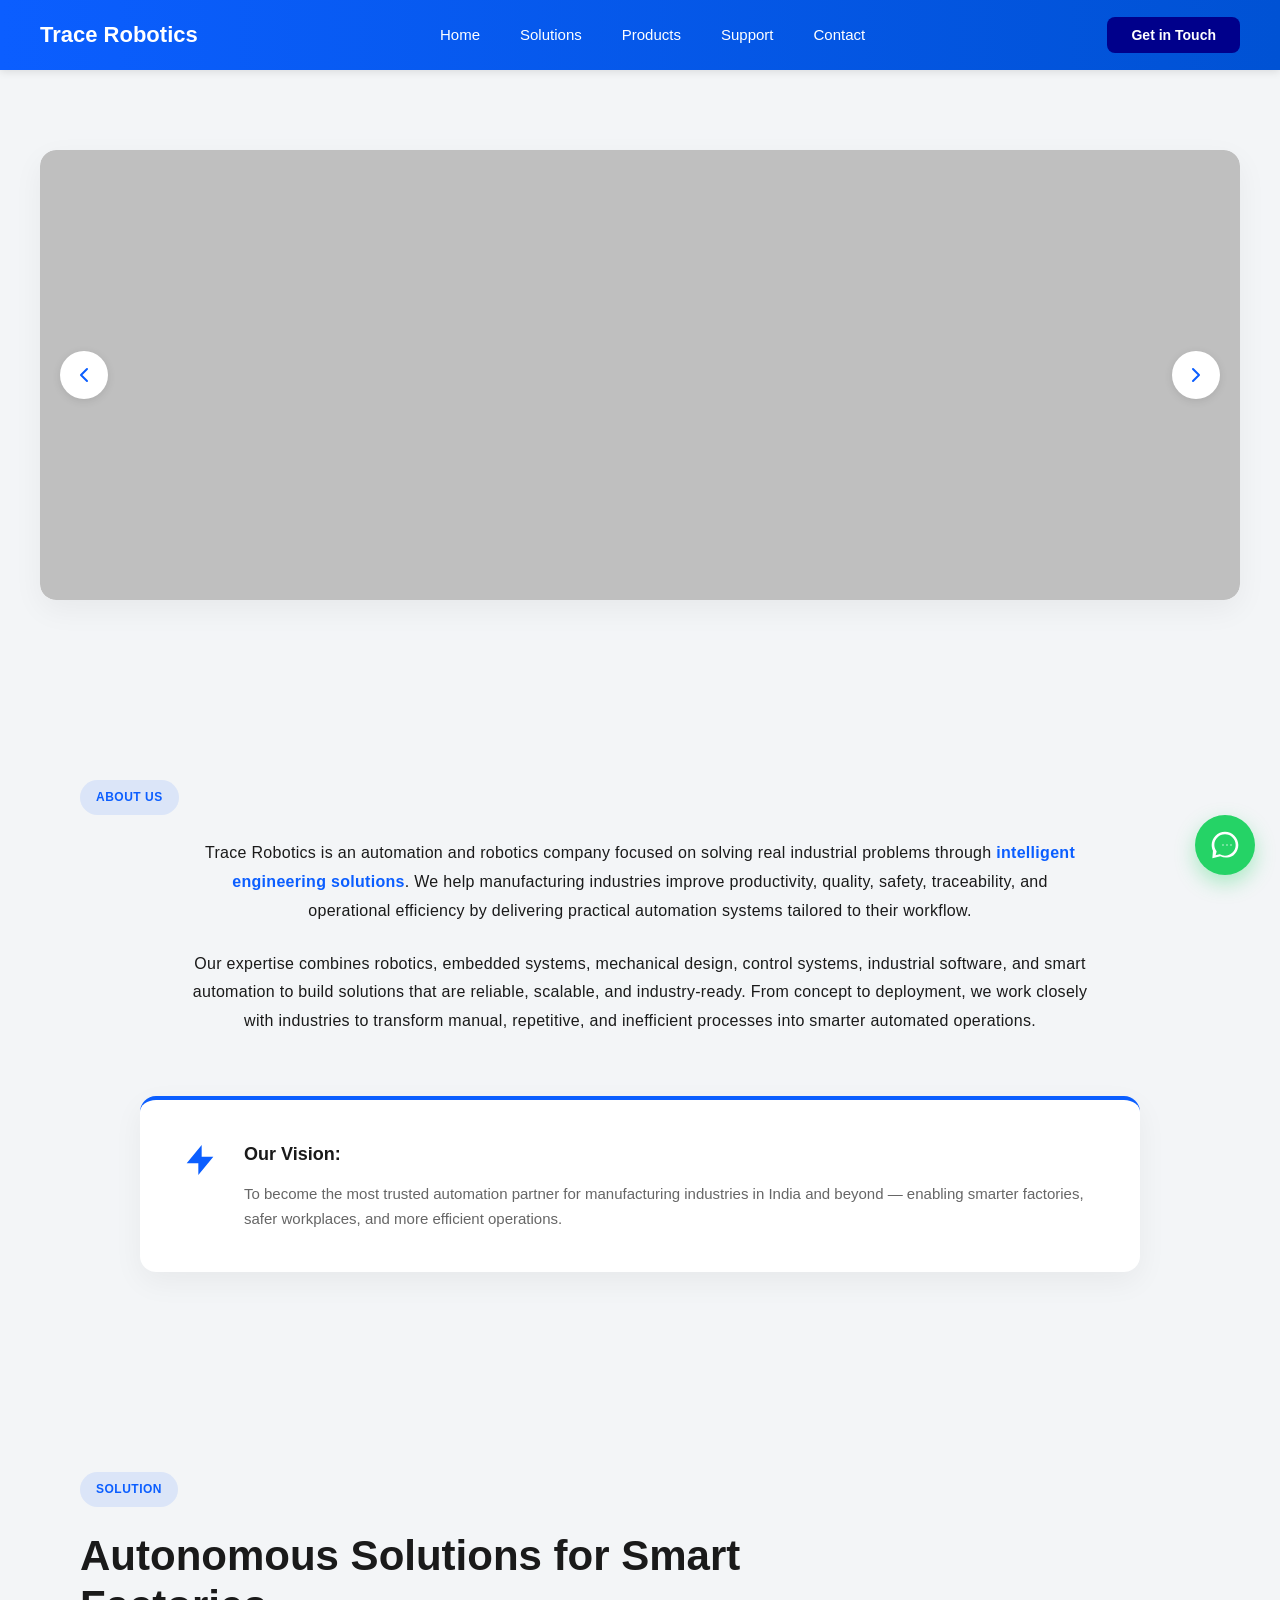
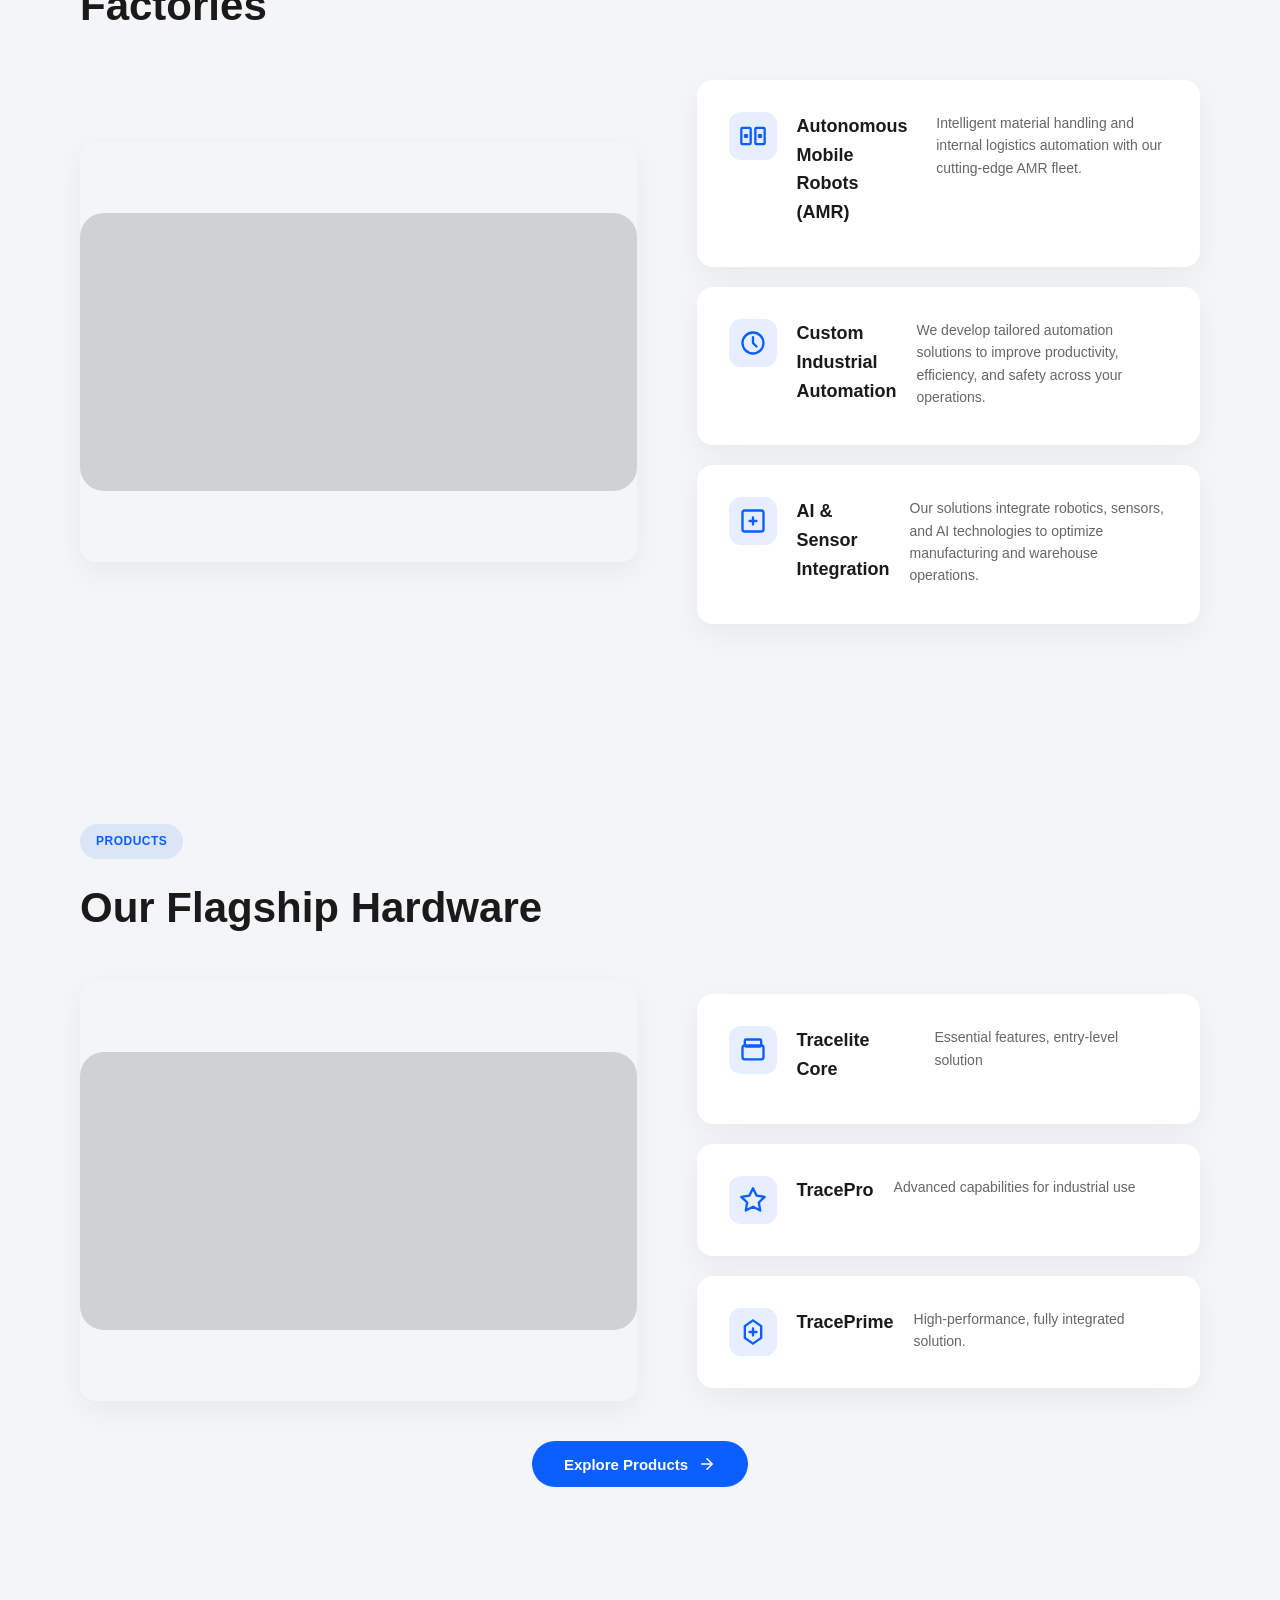
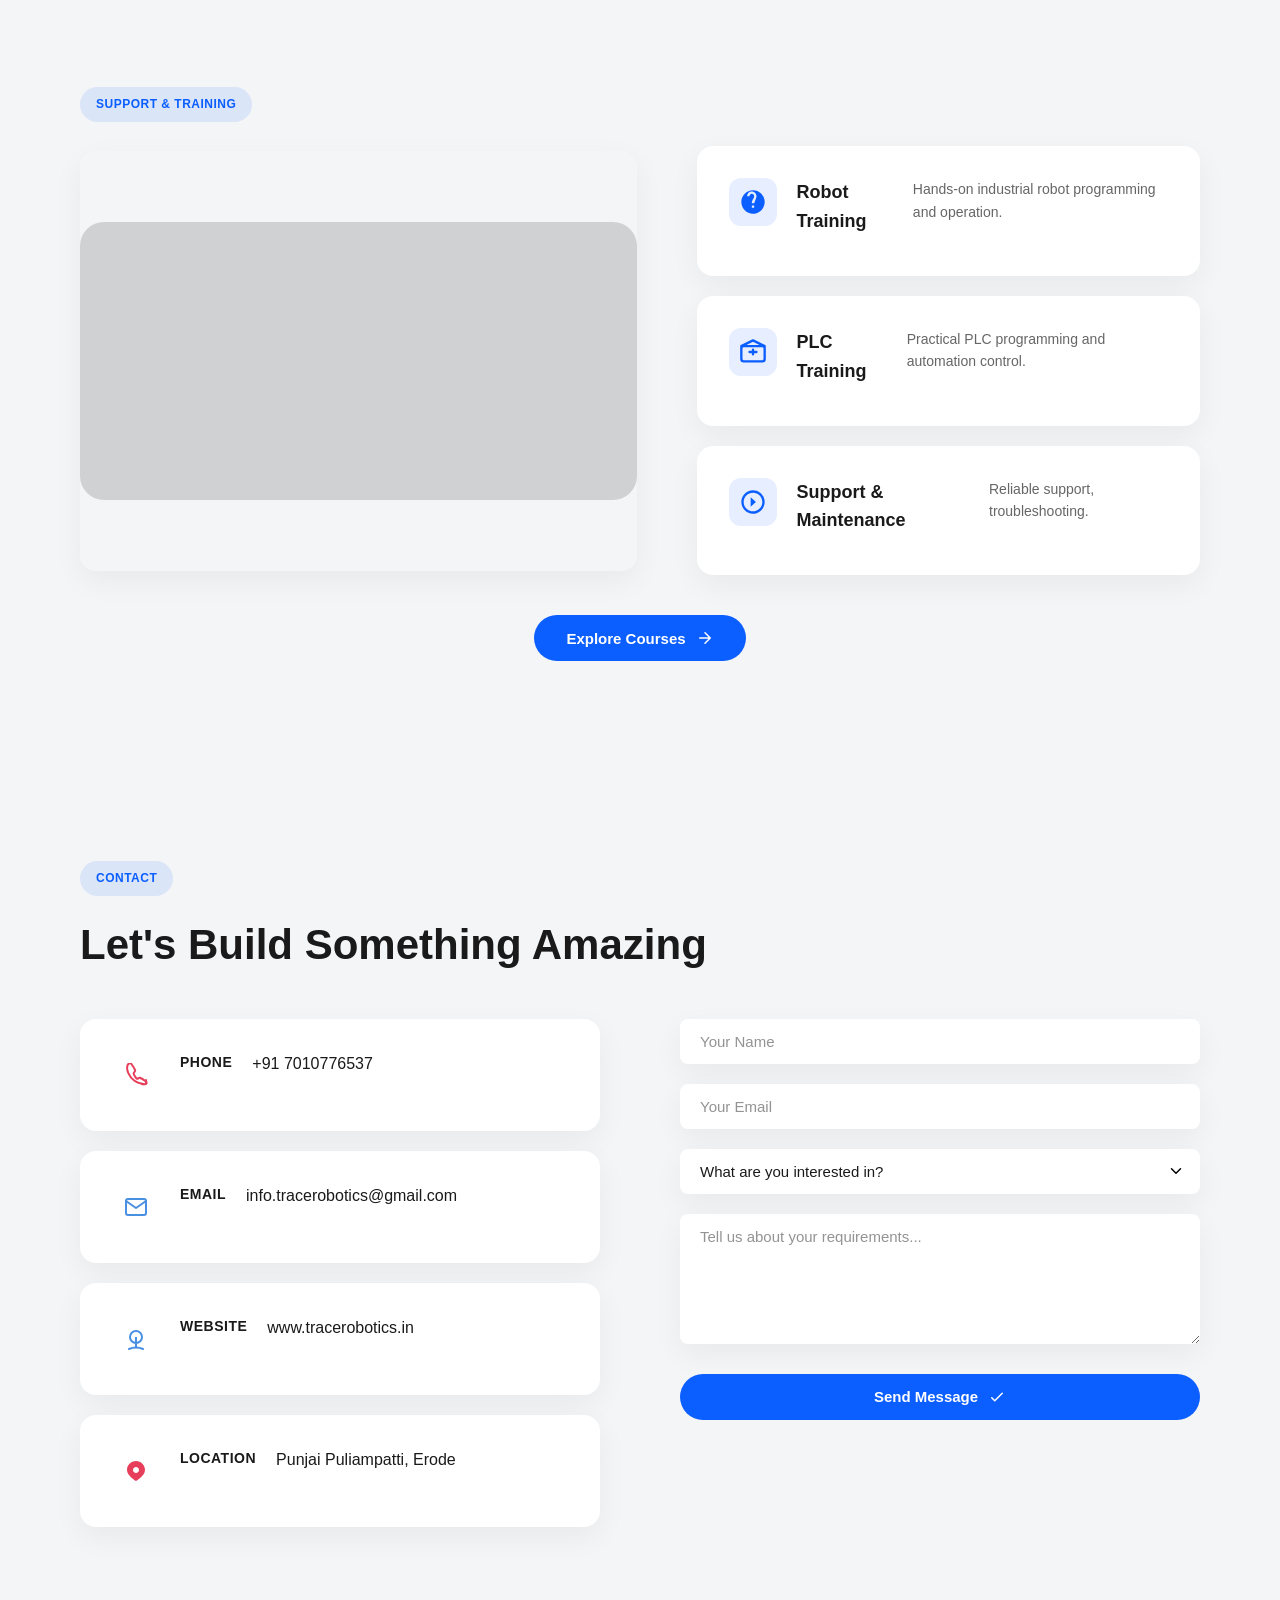
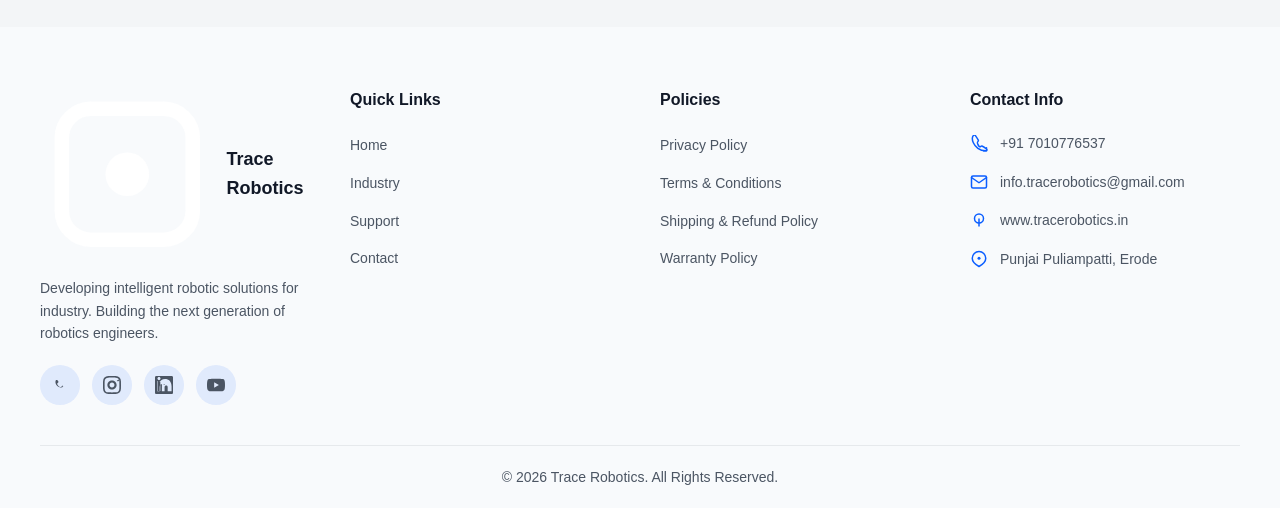
==== index.html @ 6d192f4b "Initial website upload" ====
<!DOCTYPE html>
<html lang="en">
<head>
    <meta charset="UTF-8">
    <meta name="viewport" content="width=device-width, initial-scale=1.0">
    <title>Trace Robotics - Automation & Robotics Solutions</title>
    <link rel="stylesheet" href="style.css">
</head>
<body>
    <!-- Header/Navigation -->
    <header class="navbar">
        <div class="navbar-container">
            <div class="navbar-logo">
                <span>Trace Robotics</span>
            </div>
            
            <nav class="navbar-menu">
                <a href="#home" class="nav-link">Home</a>
                <a href="#solutions" class="nav-link">Solutions</a>
                <a href="#products" class="nav-link">Products</a>
                <a href="#support" class="nav-link">Support</a>
                <a href="#contact" class="nav-link">Contact</a>
            </nav>

            <div class="navbar-right">
                <button class="btn-get-touch">Get in Touch</button>
                <button class="hamburger" id="hamburger">
                    <span></span>
                    <span></span>
                    <span></span>
                </button>
            </div>
        </div>
    </header>

    <!-- Hero Section -->
    <section id="home" class="hero">
        <div class="hero-container">
            <div class="carousel">
                <div class="carousel-slide active">
                    <video class="hero-video" autoplay muted loop playsinline>
                        <source src="./videos/trace-robotics-video.mp4" type="video/mp4">
                    </video>
                    <div style="position: absolute; top: 0; left: 0; width: 100%; height: 100%; background: rgba(0,0,0,0.15); pointer-events: none;"></div>
                </div>

                <button class="carousel-arrow carousel-prev" id="prevSlide">
                    <svg viewBox="0 0 24 24" fill="none" xmlns="http://www.w3.org/2000/svg">
                        <path d="M15 18L9 12L15 6" stroke="currentColor" stroke-width="2" stroke-linecap="round" stroke-linejoin="round"/>
                    </svg>
                </button>

                <button class="carousel-arrow carousel-next" id="nextSlide">
                    <svg viewBox="0 0 24 24" fill="none" xmlns="http://www.w3.org/2000/svg">
                        <path d="M9 18L15 12L9 6" stroke="currentColor" stroke-width="2" stroke-linecap="round" stroke-linejoin="round"/>
                    </svg>
                </button>
            </div>
        </div>
    </section>

    <!-- About Section -->
    <section id="about" class="about">
        <div class="section-container">
            <div class="section-badge">ABOUT US</div>
            
            <div class="about-content">
                <p class="about-text">
                    Trace Robotics is an automation and robotics company focused on solving real industrial problems through 
                    <span class="highlight">intelligent engineering solutions</span>. We help manufacturing industries improve productivity, quality, safety, 
                    traceability, and operational efficiency by delivering practical automation systems tailored to their workflow.
                </p>

                <p class="about-text">
                    Our expertise combines robotics, embedded systems, mechanical design, control systems, industrial software, 
                    and smart automation to build solutions that are reliable, scalable, and industry-ready. From concept to 
                    deployment, we work closely with industries to transform manual, repetitive, and inefficient processes into smarter 
                    automated operations.
                </p>
            </div>

            <!-- Vision Card -->
            <div class="vision-card">
                <div class="vision-icon">
                    <svg viewBox="0 0 24 24" fill="none" xmlns="http://www.w3.org/2000/svg">
                        <path d="M13 10V3L4 14h7v7l9-11h-7z" fill="currentColor"/>
                    </svg>
                </div>
                <div class="vision-content">
                    <h3>Our Vision:</h3>
                    <p>To become the most trusted automation partner for manufacturing industries in India and beyond — enabling smarter factories, safer workplaces, and more efficient operations.</p>
                </div>
            </div>
        </div>
    </section>

    <!-- Solutions Section -->
    <section id="solutions" class="solutions">
        <div class="section-container">
            <div class="section-badge">SOLUTION</div>
            
            <h2 class="section-title">Autonomous Solutions for Smart Factories</h2>

            <div class="solutions-grid">
                <!-- Left: Image Placeholder -->
                <div class="solutions-image">
                    <div style="width: 100%; height: 100%; position: relative;">
                        <video class="hero-video" autoplay muted loop playsinline>
                            <source src="./videos/QuantumRobot_V1.mp4" type="video/mp4">
                        </video>
                        <div style="position: absolute; top: 0; left: 0; width: 100%; height: 100%; background: rgba(0,0,0,0.15); pointer-events: none; border-radius: 24px;"></div>
                    </div>
                </div>

                <!-- Right: Solution Cards -->
                <div class="solutions-cards">
                    <div class="solution-card">
                        <div class="card-icon">
                            <svg viewBox="0 0 24 24" fill="none" xmlns="http://www.w3.org/2000/svg">
                                <rect x="2" y="5" width="8" height="14" rx="1" stroke="currentColor" stroke-width="2"/>
                                <rect x="14" y="5" width="8" height="14" rx="1" stroke="currentColor" stroke-width="2"/>
                                <circle cx="6" cy="12" r="2" fill="currentColor"/>
                                <circle cx="18" cy="12" r="2" fill="currentColor"/>
                            </svg>
                        </div>
                        <h3>Autonomous Mobile Robots (AMR)</h3>
                        <p>Intelligent material handling and internal logistics automation with our cutting-edge AMR fleet.</p>
                    </div>

                    <div class="solution-card">
                        <div class="card-icon">
                            <svg viewBox="0 0 24 24" fill="none" xmlns="http://www.w3.org/2000/svg">
                                <circle cx="12" cy="12" r="9" stroke="currentColor" stroke-width="2"/>
                                <path d="M12 7V12L15 15" stroke="currentColor" stroke-width="2" stroke-linecap="round"/>
                            </svg>
                        </div>
                        <h3>Custom Industrial Automation</h3>
                        <p>We develop tailored automation solutions to improve productivity, efficiency, and safety across your operations.</p>
                    </div>

                    <div class="solution-card">
                        <div class="card-icon">
                            <svg viewBox="0 0 24 24" fill="none" xmlns="http://www.w3.org/2000/svg">
                                <rect x="3" y="3" width="18" height="18" rx="2" stroke="currentColor" stroke-width="2"/>
                                <path d="M9 12H15M12 9V15" stroke="currentColor" stroke-width="2" stroke-linecap="round"/>
                            </svg>
                        </div>
                        <h3>AI & Sensor Integration</h3>
                        <p>Our solutions integrate robotics, sensors, and AI technologies to optimize manufacturing and warehouse operations.</p>
                    </div>
                </div>
            </div>
        </div>
    </section>

    <!-- Products Section -->
    <section id="products" class="products">
        <div class="section-container">
            <div class="section-badge">PRODUCTS</div>
            
            <h2 class="section-title">Our Flagship Hardware</h2>

            <div class="products-grid">
                <!-- Left: Image Placeholder -->
                <div class="products-image">
                    <div style="width: 100%; height: 100%; position: relative;">
                        <video class="hero-video" autoplay muted loop playsinline>
                            <source src="./videos/trace-robotics-video.mp4" type="video/mp4">
                        </video>
                        <div style="position: absolute; top: 0; left: 0; width: 100%; height: 100%; background: rgba(0,0,0,0.15); pointer-events: none; border-radius: 24px;"></div>
                    </div>
                </div>

                <!-- Right: Product Cards -->
                <div class="products-cards">
                    <div class="product-card">
                        <div class="card-icon">
                            <svg viewBox="0 0 24 24" fill="none" xmlns="http://www.w3.org/2000/svg">
                                <rect x="3" y="8" width="18" height="12" rx="2" stroke="currentColor" stroke-width="2"/>
                                <rect x="5" y="3" width="14" height="6" rx="1" stroke="currentColor" stroke-width="2"/>
                            </svg>
                        </div>
                        <h3>Tracelite Core</h3>
                        <p>Essential features, entry-level solution</p>
                    </div>

                    <div class="product-card">
                        <div class="card-icon">
                            <svg viewBox="0 0 24 24" fill="none" xmlns="http://www.w3.org/2000/svg">
                                <path d="M12 2L15.09 8.26L22 9.27L17 14.14L18.18 21.02L12 17.77L5.82 21.02L7 14.14L2 9.27L8.91 8.26L12 2Z" stroke="currentColor" stroke-width="2" stroke-linejoin="round"/>
                            </svg>
                        </div>
                        <h3>TracePro</h3>
                        <p>Advanced capabilities for industrial use</p>
                    </div>

                    <div class="product-card">
                        <div class="card-icon">
                            <svg viewBox="0 0 24 24" fill="none" xmlns="http://www.w3.org/2000/svg">
                                <path d="M12 2L19 7V17L12 22L5 17V7L12 2Z" stroke="currentColor" stroke-width="2"/>
                                <path d="M12 9V15M9 12H15" stroke="currentColor" stroke-width="2" stroke-linecap="round"/>
                            </svg>
                        </div>
                        <h3>TracePrime</h3>
                        <p>High-performance, fully integrated solution.</p>
                    </div>
                </div>
            </div>

            <div class="products-footer">
                <button class="btn-primary">
                    Explore Products
                    <svg viewBox="0 0 24 24" fill="none" xmlns="http://www.w3.org/2000/svg">
                        <path d="M5 12H19M19 12L12 5M19 12L12 19" stroke="currentColor" stroke-width="2" stroke-linecap="round" stroke-linejoin="round"/>
                    </svg>
                </button>
            </div>
        </div>
    </section>

    <!-- Support Section -->
    <section id="support" class="support">
        <div class="section-container">
            <div class="section-badge">SUPPORT & TRAINING</div>

            <div class="support-grid">
                <!-- Left: Image Placeholder -->
                <div class="support-image">
                    <div style="width: 100%; height: 100%; position: relative;">
                        <video class="hero-video" autoplay muted loop playsinline>
                            <source src="./videos/QuantumRobot_V1.mp4" type="video/mp4">
                        </video>
                        <div style="position: absolute; top: 0; left: 0; width: 100%; height: 100%; background: rgba(0,0,0,0.15); pointer-events: none; border-radius: 24px;"></div>
                    </div>
                </div>

                <!-- Right: Support Cards -->
                <div class="support-cards">
                    <div class="support-card">
                        <div class="card-icon">
                            <svg viewBox="0 0 24 24" fill="none" xmlns="http://www.w3.org/2000/svg">
                                <path d="M12 2C6.48 2 2 6.48 2 12C2 17.52 6.48 22 12 22C17.52 22 22 17.52 22 12C22 6.48 17.52 2 12 2ZM13 17H11V15H13V17ZM13 13H11C11 10 13 9 13 7C13 5.9 12.1 5 11 5C9.9 5 9 5.9 9 7H7C7 4.7 8.9 3 11 3C13.1 3 15 4.9 15 7C15 8.5 14 10 13 13Z" fill="currentColor"/>
                            </svg>
                        </div>
                        <h3>Robot Training</h3>
                        <p>Hands-on industrial robot programming and operation.</p>
                    </div>

                    <div class="support-card">
                        <div class="card-icon">
                            <svg viewBox="0 0 24 24" fill="none" xmlns="http://www.w3.org/2000/svg">
                                <rect x="2" y="7" width="20" height="13" rx="2" stroke="currentColor" stroke-width="2"/>
                                <path d="M12 10V14M9 12H15" stroke="currentColor" stroke-width="2" stroke-linecap="round"/>
                                <path d="M2 7L12 2L22 7" stroke="currentColor" stroke-width="2" stroke-linecap="round" stroke-linejoin="round"/>
                            </svg>
                        </div>
                        <h3>PLC Training</h3>
                        <p>Practical PLC programming and automation control.</p>
                    </div>

                    <div class="support-card">
                        <div class="card-icon">
                            <svg viewBox="0 0 24 24" fill="none" xmlns="http://www.w3.org/2000/svg">
                                <path d="M12 2C6.48 2 2 6.48 2 12C2 17.52 6.48 22 12 22C17.52 22 22 17.52 22 12C22 6.48 17.52 2 12 2ZM12 20C7.58 20 4 16.42 4 12C4 7.58 7.58 4 12 4C16.42 4 20 7.58 20 12C20 16.42 16.42 20 12 20ZM14.5 12L10 8V16L14.5 12Z" fill="currentColor"/>
                            </svg>
                        </div>
                        <h3>Support & Maintenance</h3>
                        <p>Reliable support, troubleshooting.</p>
                    </div>
                </div>
            </div>

            <div class="support-footer">
                <button class="btn-primary">
                    Explore Courses
                    <svg viewBox="0 0 24 24" fill="none" xmlns="http://www.w3.org/2000/svg">
                        <path d="M5 12H19M19 12L12 5M19 12L12 19" stroke="currentColor" stroke-width="2" stroke-linecap="round" stroke-linejoin="round"/>
                    </svg>
                </button>
            </div>
        </div>
    </section>

    <!-- Contact Section -->
    <section id="contact" class="contact">
        <div class="section-container">
            <div class="section-badge">CONTACT</div>
            
            <h2 class="section-title">Let's Build Something Amazing</h2>

            <div class="contact-grid">
                <!-- Left: Contact Info -->
                <div class="contact-info">
                    <div class="info-card">
                        <div class="info-icon">
                            <svg viewBox="0 0 24 24" fill="none" xmlns="http://www.w3.org/2000/svg">
                                <path d="M22 16.92V19.92C22.0125 20.1343 21.9616 20.3464 21.851 20.5357C21.7404 20.725 21.5743 20.8857 21.3723 20.9957C21.1703 21.1057 20.9406 21.1609 20.71 21.1565C17.0061 21.0879 13.4228 19.8928 10.5 17.7864C7.84869 15.8559 5.74622 13.2766 4.45325 10.3262C2.36961 6.10905 2.71505 1.10227 5.5 0.200574C5.81588 0.0988295 6.15331 0.0988295 6.46919 0.200574C6.78507 0.302317 7.06457 0.502181 7.26 0.77C9.5 4 10.5625 5.625 11.125 7.125C11.25 7.5 11.1875 7.9375 10.75 8.5C9.5 10.125 9.125 10.25 10.75 13C12.375 15.75 13 16.375 14.5 15.125C15.0625 14.6875 15.5 14.625 15.875 14.75C17.375 15.3125 19 16.3125 22 18.5C22.2754 18.6946 22.4754 18.9741 22.5771 19.2904C22.6788 19.6067 22.6771 19.9471 22.5728 20.2624C22.4685 20.5777 22.2664 20.8533 21.9918 21.0408C21.7172 21.2283 21.3855 21.3172 21.055 21.3H18" stroke="#E63E5B" stroke-width="2" stroke-linecap="round" stroke-linejoin="round"/>
                            </svg>
                        </div>
                        <h4>PHONE</h4>
                        <p>+91 7010776537</p>
                    </div>

                    <div class="info-card">
                        <div class="info-icon">
                            <svg viewBox="0 0 24 24" fill="none" xmlns="http://www.w3.org/2000/svg">
                                <rect x="2" y="4" width="20" height="16" rx="2" stroke="#4A90E2" stroke-width="2"/>
                                <path d="M2 6L12 13L22 6" stroke="#4A90E2" stroke-width="2" stroke-linecap="round" stroke-linejoin="round"/>
                            </svg>
                        </div>
                        <h4>EMAIL</h4>
                        <p>info.tracerobotics@gmail.com</p>
                    </div>

                    <div class="info-card">
                        <div class="info-icon">
                            <svg viewBox="0 0 24 24" fill="none" xmlns="http://www.w3.org/2000/svg">
                                <circle cx="12" cy="10" r="6" stroke="#4A90E2" stroke-width="2"/>
                                <path d="M12 10L12 20.5" stroke="#4A90E2" stroke-width="2"/>
                                <path d="M12 20.5C8 20.5 5 22 5 22" stroke="#4A90E2" stroke-width="2" stroke-linecap="round"/>
                                <path d="M12 20.5C16 20.5 19 22 19 22" stroke="#4A90E2" stroke-width="2" stroke-linecap="round"/>
                            </svg>
                        </div>
                        <h4>WEBSITE</h4>
                        <p>www.tracerobotics.in</p>
                    </div>

                    <div class="info-card">
                        <div class="info-icon">
                            <svg viewBox="0 0 24 24" fill="none" xmlns="http://www.w3.org/2000/svg">
                                <path d="M12 2C7.03 2 3 6.03 3 11C3 17 12 22 12 22S21 17 21 11C21 6.03 16.97 2 12 2ZM12 14C10.34 14 9 12.66 9 11C9 9.34 10.34 8 12 8C13.66 8 15 9.34 15 11C15 12.66 13.66 14 12 14Z" fill="#E63E5B"/>
                            </svg>
                        </div>
                        <h4>LOCATION</h4>
                        <p>Punjai Puliampatti, Erode</p>
                    </div>
                </div>

                <!-- Right: Contact Form -->
                <div class="contact-form-wrapper">
                    <form class="contact-form" id="contactForm">
                        <input type="text" placeholder="Your Name" required>
                        <input type="email" placeholder="Your Email" required>
                        
                        <select required>
                            <option value="">What are you interested in?</option>
                            <option value="amr">Autonomous Mobile Robots</option>
                            <option value="automation">Custom Industrial Automation</option>
                            <option value="ai">AI & Sensor Integration</option>
                            <option value="training">Training Program</option>
                            <option value="support">Support Services</option>
                        </select>

                        <textarea placeholder="Tell us about your requirements..." rows="6" required></textarea>

                        <button type="submit" class="btn-submit">
                            Send Message
                            <svg viewBox="0 0 24 24" fill="none" xmlns="http://www.w3.org/2000/svg">
                                <path d="M5 13L9 17L19 7" stroke="currentColor" stroke-width="2" stroke-linecap="round" stroke-linejoin="round"/>
                            </svg>
                        </button>
                    </form>
                </div>
            </div>
        </div>
    </section>

    <!-- Footer -->
    <footer class="footer">
        <div class="footer-container">
            <div class="footer-column">
                <div class="footer-logo">
                    <svg class="logo-icon" viewBox="0 0 24 24" fill="none" xmlns="http://www.w3.org/2000/svg">
                        <rect x="3" y="3" width="18" height="18" rx="4" stroke="white" stroke-width="2"/>
                        <circle cx="12" cy="12" r="3" fill="white"/>
                    </svg>
                    <span>Trace Robotics</span>
                </div>
                <p class="footer-description">Developing intelligent robotic solutions for industry. Building the next generation of robotics engineers.</p>
                <div class="social-icons">
                    <a href="#" class="social-icon" title="WhatsApp">
                        <svg viewBox="0 0 24 24" fill="currentColor" xmlns="http://www.w3.org/2000/svg">
                            <path d="M17.472 14.382C17.472 14.382 16.698 13.662 15.978 13.176C15.786 13.056 15.588 13.002 15.39 13.002C15.066 13.002 14.796 13.128 14.634 13.35C14.472 13.572 14.238 13.86 14.022 14.124C13.998 14.154 13.968 14.196 13.938 14.238C13.812 14.412 13.71 14.55 13.536 14.658C13.362 14.766 13.2 14.796 13.026 14.796H12.996C12.474 14.796 11.094 14.286 9.948 13.194C8.802 12.102 8.292 10.722 8.292 10.2V10.17C8.292 9.996 8.322 9.834 8.43 9.66C8.538 9.486 8.676 9.384 8.85 9.258C9.114 9.042 9.402 8.808 9.624 8.646C9.846 8.484 9.972 8.214 9.972 7.89C9.972 7.692 9.918 7.494 9.798 7.302C9.312 6.582 8.592 5.808 8.592 5.808C8.472 5.682 8.256 5.496 8.1 5.406C7.89 5.286 7.698 5.286 7.482 5.286H7.392C7.044 5.286 6.702 5.436 6.516 5.694C6.294 6.012 5.952 6.702 5.952 8.082C5.952 9.594 6.414 11.46 8.04 13.086C9.666 14.712 11.532 15.174 13.044 15.174C14.424 15.174 15.114 14.832 15.432 14.61C15.69 14.424 15.84 14.082 15.84 13.734V13.644C15.84 13.428 15.84 13.212 15.72 13.002Z"/>
                        </svg>
                    </a>
                    <a href="#" class="social-icon" title="Instagram">
                        <svg viewBox="0 0 24 24" fill="currentColor" xmlns="http://www.w3.org/2000/svg">
                            <path d="M12 2.163c3.204 0 3.584.012 4.85.07 3.252.148 4.771 1.691 4.919 4.919.058 1.265.069 1.645.069 4.849 0 3.205-.012 3.584-.069 4.849-.149 3.225-1.664 4.771-4.919 4.919-1.266.058-1.644.07-4.85.07-3.204 0-3.584-.012-4.849-.07-3.26-.149-4.771-1.699-4.919-4.92-.058-1.265-.07-1.644-.07-4.849 0-3.204.013-3.583.07-4.849.149-3.227 1.664-4.771 4.919-4.919 1.266-.057 1.645-.069 4.849-.069zm0-2.163c-3.259 0-3.667.014-4.947.072-4.358.2-6.78 2.618-6.98 6.98-.059 1.281-.073 1.689-.073 4.948 0 3.259.014 3.668.072 4.948.2 4.358 2.618 6.78 6.98 6.98 1.281.058 1.689.072 4.948.072 3.259 0 3.668-.014 4.948-.072 4.354-.2 6.782-2.618 6.979-6.98.059-1.28.073-1.689.073-4.948 0-3.259-.014-3.667-.072-4.947-.196-4.354-2.617-6.78-6.979-6.98-1.281-.059-1.69-.073-4.949-.073zM5.838 12c0-3.403 2.759-6.162 6.162-6.162s6.162 2.759 6.162 6.162-2.759 6.162-6.162 6.162-6.162-2.759-6.162-6.162zm2.889 0c0 1.821 1.452 3.273 3.273 3.273s3.273-1.452 3.273-3.273-1.452-3.273-3.273-3.273-3.273 1.452-3.273 3.273zm9.754-6.5c0 .795.645 1.44 1.44 1.44.795 0 1.44-.645 1.44-1.44-.645-1.44-1.44-.795-1.44 0z"/>
                        </svg>
                    </a>
                    <a href="#" class="social-icon" title="LinkedIn">
                        <svg viewBox="0 0 24 24" fill="currentColor" xmlns="http://www.w3.org/2000/svg">
                            <path d="M20.447 20.452h-3.554v-5.569c0-1.328-.475-2.236-1.986-2.236-1.081 0-1.722.731-2.004 1.438-.103.252-.129.604-.129.957v5.41h-3.553s.048-8.783 0-9.703h3.553v1.373c-.427-.666-1.19-1.615-2.896-1.615-2.117 0-3.704 1.388-3.704 4.369v5.576H2.909V6.749h3.553v1.095c1.01-1.56 2.82-3.818 6.864-3.818 5.018 0 8.775 3.212 8.775 10.125v6.3zM5.337 5.43c-1.144 0-2.063-.926-2.063-2.065 0-1.138.92-2.063 2.063-2.063 1.14 0 2.064.925 2.064 2.063 0 1.139-.925 2.065-2.064 2.065zm1.782 14.596h-3.564V6.748h3.564v13.278zM22.225 0H1.771C.792 0 0 .774 0 1.729v20.542C0 23.227.792 24 1.771 24h20.451C23.2 24 24 23.227 24 22.271V1.729C24 .774 23.2 0 22.225 0z"/>
                        </svg>
                    </a>
                    <a href="#" class="social-icon" title="YouTube">
                        <svg viewBox="0 0 24 24" fill="currentColor" xmlns="http://www.w3.org/2000/svg">
                            <path d="M23.498 6.186a3.016 3.016 0 0 0-2.122-2.136C19.505 3.545 12 3.545 12 3.545s-7.505 0-9.377.505A3.017 3.017 0 0 0 .502 6.186C0 8.07 0 12 0 12s0 3.93.502 5.814a3.016 3.016 0 0 0 2.122 2.136c1.871.505 9.376.505 9.376.505s7.505 0 9.377-.505a3.015 3.015 0 0 0 2.122-2.136C24 15.93 24 12 24 12s0-3.93-.502-5.814zM9.545 15.568V8.432L15.818 12l-6.273 3.568z"/>
                        </svg>
                    </a>
                </div>
            </div>

            <div class="footer-column">
                <h3>Quick Links</h3>
                <ul>
                    <li><a href="#home">Home</a></li>
                    <li><a href="#solutions">Industry</a></li>
                    <li><a href="#support">Support</a></li>
                    <li><a href="#contact">Contact</a></li>
                </ul>
            </div>

            <div class="footer-column">
                <h3>Policies</h3>
                <ul>
                    <li><a href="#">Privacy Policy</a></li>
                    <li><a href="#">Terms & Conditions</a></li>
                    <li><a href="#">Shipping & Refund Policy</a></li>
                    <li><a href="#">Warranty Policy</a></li>
                </ul>
            </div>

            <div class="footer-column">
                <h3>Contact Info</h3>
                <div class="footer-contact">
                    <p class="footer-contact-item">
                        <svg viewBox="0 0 24 24" fill="none" xmlns="http://www.w3.org/2000/svg">
                            <path d="M22 16.92V19.92C22.0125 20.1343 21.9616 20.3464 21.851 20.5357C21.7404 20.725 21.5743 20.8857 21.3723 20.9957C21.1703 21.1057 20.9406 21.1609 20.71 21.1565C17.0061 21.0879 13.4228 19.8928 10.5 17.7864C7.84869 15.8559 5.74622 13.2766 4.45325 10.3262C2.36961 6.10905 2.71505 1.10227 5.5 0.200574C5.81588 0.0988295 6.15331 0.0988295 6.46919 0.200574C6.78507 0.302317 7.06457 0.502181 7.26 0.77C9.5 4 10.5625 5.625 11.125 7.125C11.25 7.5 11.1875 7.9375 10.75 8.5C9.5 10.125 9.125 10.25 10.75 13C12.375 15.75 13 16.375 14.5 15.125C15.0625 14.6875 15.5 14.625 15.875 14.75C17.375 15.3125 19 16.3125 22 18.5C22.2754 18.6946 22.4754 18.9741 22.5771 19.2904C22.6788 19.6067 22.6771 19.9471 22.5728 20.2624C22.4685 20.5777 22.2664 20.8533 21.9918 21.0408C21.7172 21.2283 21.3855 21.3172 21.055 21.3H18" stroke="currentColor" stroke-width="2" stroke-linecap="round" stroke-linejoin="round"/>
                        </svg>
                        +91 7010776537
                    </p>
                    <p class="footer-contact-item">
                        <svg viewBox="0 0 24 24" fill="none" xmlns="http://www.w3.org/2000/svg">
                            <rect x="2" y="4" width="20" height="16" rx="2" stroke="currentColor" stroke-width="2"/>
                            <path d="M2 6L12 13L22 6" stroke="currentColor" stroke-width="2" stroke-linecap="round" stroke-linejoin="round"/>
                        </svg>
                        info.tracerobotics@gmail.com
                    </p>
                    <p class="footer-contact-item">
                        <svg viewBox="0 0 24 24" fill="none" xmlns="http://www.w3.org/2000/svg">
                            <circle cx="12" cy="10" r="6" stroke="currentColor" stroke-width="2"/>
                            <path d="M12 10L12 20.5" stroke="currentColor" stroke-width="2"/>
                        </svg>
                        www.tracerobotics.in
                    </p>
                    <p class="footer-contact-item">
                        <svg viewBox="0 0 24 24" fill="none" xmlns="http://www.w3.org/2000/svg">
                            <path d="M12 2C7.03 2 3 6.03 3 11C3 17 12 22 12 22S21 17 21 11C21 6.03 16.97 2 12 2Z" stroke="currentColor" stroke-width="2" stroke-linecap="round" stroke-linejoin="round"/>
                            <circle cx="12" cy="11" r="2" fill="currentColor"/>
                        </svg>
                        Punjai Puliampatti, Erode
                    </p>
                </div>
            </div>
        </div>

        <div class="footer-bottom">
            <p>&copy; 2026 Trace Robotics. All Rights Reserved.</p>
        </div>
    </footer>

    <!-- Floating WhatsApp Button -->
    <a href="https://wa.me/917010776537" target="_blank" class="whatsapp-button" title="Chat with us on WhatsApp">
        <svg viewBox="0 0 24 24" fill="currentColor" xmlns="http://www.w3.org/2000/svg">
            <path d="M12 2C6.48 2 2 6.48 2 12c0 1.54.36 3 .97 4.29L2.5 22l6.05-1.62c1.25.63 2.65.98 4.15.98C17.52 22 22 17.52 22 12s-4.48-10-10-10zm0 18c-1.41 0-2.73-.36-3.88-.98l-.28-.15-2.89.77.79-2.82-.18-.29C4.35 14.64 4 13.36 4 12c0-4.41 3.59-8 8-8s8 3.59 8 8-3.59 8-8 8z"/>
            <path d="M16.5 12.5c-.28 0-.5-.22-.5-.5s.22-.5.5-.5.5.22.5.5-.22.5-.5.5zm-3 0c-.28 0-.5-.22-.5-.5s.22-.5.5-.5.5.22.5.5-.22.5-.5.5zm-3 0c-.28 0-.5-.22-.5-.5s.22-.5.5-.5.5.22.5.5-.22.5-.5.5z"/>
        </svg>
    </a>

    <script src="script.js"></script>
</body>
</html>
---- style.css ----
/* ===========================
   GLOBAL STYLES & VARIABLES
   =========================== */

:root {
    --primary-blue: #0B5EFF;
    --primary-blue-hover: #0052D4;
    --dark-navy: #1a1f35;
    --light-bg: #F3F5F7;
    --white: #ffffff;
    --dark-text: #1a1a1a;
    --grey-text: #666666;
    --light-grey: #e8ecf1;
    --border-radius: 16px;
    --box-shadow: 0 10px 30px rgba(0, 0, 0, 0.05);
    --box-shadow-lg: 0 10px 30px rgba(0, 0, 0, 0.05);
}

* {
    margin: 0;
    padding: 0;
    box-sizing: border-box;
}

/* Ensure all images fill their containers and use cover fitting */
img {
    width: 100%;
    height: 100%;
    object-fit: cover;
    object-position: center;
    display: block;
}

html {
    scroll-behavior: smooth;
}

body {
    font-family: -apple-system, BlinkMacSystemFont, 'Segoe UI', Roboto, 'Helvetica Neue', sans-serif;
    background-color: #ffffff;
    color: var(--dark-text);
    line-height: 1.6;
    transition: background-color 0.3s ease, color 0.3s ease;
}

/* ===========================
   HEADER / NAVBAR
   =========================== */

.navbar {
    background: linear-gradient(90deg, #0B5EFF, #0052D4);
    color: var(--white);
    padding: 0;
    position: sticky;
    top: 0;
    z-index: 1000;
    box-shadow: 0 2px 8px rgba(0, 0, 0, 0.1);
}

.navbar-container {
    max-width: 1400px;
    margin: 0 auto;
    padding: 0 40px;
    display: flex;
    justify-content: space-between;
    align-items: center;
    height: 70px;
}

.navbar-logo {
    display: flex;
    align-items: center;
    font-size: 22px;
    font-weight: 700;
    color: var(--white);
    text-decoration: none;
}

.navbar-menu {
    display: flex;
    gap: 40px;
    flex: 1;
    justify-content: center;
}

.nav-link {
    color: var(--white);
    text-decoration: none;
    font-size: 15px;
    font-weight: 500;
    transition: opacity 0.3s ease;
    opacity: 0.9;
}

.nav-link:hover {
    opacity: 1;
}

.navbar-right {
    display: flex;
    align-items: center;
    gap: 20px;
}

.btn-get-touch {
    background-color: #00008B;
    color: var(--white);
    border: none;
    padding: 10px 24px;
    border-radius: 8px;
    font-size: 14px;
    font-weight: 600;
    cursor: pointer;
    transition: all 0.3s ease;
}

.btn-get-touch:hover {
    transform: translateY(-2px);
    background-color: #0052D4;
    box-shadow: 0 8px 20px rgba(0, 82, 212, 0.3);
}

.hamburger {
    display: none;
    flex-direction: column;
    gap: 5px;
    background: none;
    border: none;
    cursor: pointer;
    width: 28px;
}

.hamburger span {
    width: 100%;
    height: 2px;
    background-color: var(--white);
    border-radius: 1px;
    transition: all 0.3s ease;
}

/* ===========================
   HERO SECTION
   =========================== */

.hero {
    background-color: var(--light-bg);
    padding: 80px 40px;
    min-height: 600px;
    display: flex;
    align-items: center;
    justify-content: center;
}

.hero-container {
    max-width: 1400px;
    width: 100%;
    position: relative;
}

.hero-video {
    width: 100%;
    height: 100%;
    object-fit: cover;
    display: block;
    border-radius: 24px;
}

.hero-slider,
.hero-section {
    overflow: hidden;
    position: relative;
}

.carousel {
    position: relative;
    border-radius: var(--border-radius);
    overflow: hidden;
    box-shadow: var(--box-shadow-lg);
}

.carousel-slide {
    display: none;
    width: 100%;
    height: 450px;
    background: var(--white);
    border-radius: var(--border-radius);
    overflow: hidden;
    position: relative;
}

.carousel-slide::after,
.image-placeholder::after {
    content: '';
    position: absolute;
    inset: 0;
    background: rgba(0, 0, 0, 0.12);
    pointer-events: none;
}

.carousel-slide.active {
    display: block;
}

.carousel-image {
    width: 100%;
    height: 100%;
    object-fit: cover;
    display: block;
}

.carousel-placeholder {
    width: 100%;
    height: 100%;
    background: linear-gradient(135deg, #f5f7fa 0%, #e8ecf1 100%);
    display: flex;
    align-items: center;
    justify-content: center;
    position: relative;
}

.placeholder-image {
    width: 100%;
    height: 100%;
    display: flex;
    align-items: center;
    justify-content: center;
}

.placeholder-image svg {
    width: 100%;
    height: 100%;
}

.carousel-arrow {
    position: absolute;
    top: 50%;
    transform: translateY(-50%);
    width: 48px;
    height: 48px;
    background-color: var(--white);
    border: none;
    border-radius: 50%;
    display: flex;
    align-items: center;
    justify-content: center;
    cursor: pointer;
    color: var(--primary-blue);
    transition: all 0.3s ease;
    z-index: 10;
    box-shadow: 0 2px 8px rgba(0, 0, 0, 0.1);
}

.carousel-arrow:hover {
    background-color: var(--primary-blue);
    color: var(--white);
    transform: translateY(-50%) scale(1.1);
}

.carousel-prev {
    left: 20px;
}

.carousel-next {
    right: 20px;
}

.carousel-arrow svg {
    width: 24px;
    height: 24px;
}

/* ===========================
   GENERAL SECTION STYLES
   =========================== */

.section-container {
    max-width: 1200px;
    margin: 0 auto;
    padding: 0 40px;
}

.section-badge {
    display: inline-block;
    background-color: rgba(11, 94, 255, 0.1);
    color: var(--primary-blue);
    padding: 8px 16px;
    border-radius: 20px;
    font-size: 12px;
    font-weight: 600;
    letter-spacing: 0.5px;
    text-transform: uppercase;
    margin-bottom: 24px;
}

.section-title {
    font-size: 42px;
    font-weight: 700;
    line-height: 1.2;
    margin-bottom: 48px;
    color: var(--dark-text);
    max-width: 800px;
}

/* ===========================
   ABOUT SECTION
   =========================== */

.about {
    background-color: var(--light-bg);
    padding: 100px 40px;
}

.about-content {
    max-width: 900px;
    margin: 0 auto 60px;
    text-align: center;
}

.about-text {
    font-size: 16px;
    line-height: 1.8;
    color: var(--dark-text);
    margin-bottom: 24px;
    letter-spacing: 0.3px;
}

.about-text .highlight {
    color: var(--primary-blue);
    font-weight: 600;
}

.about-text:last-child {
    margin-bottom: 0;
}

.vision-card {
    background-color: var(--white);
    border-top: 4px solid var(--primary-blue);
    border-radius: var(--border-radius);
    padding: 40px;
    display: flex;
    gap: 24px;
    max-width: 1000px;
    margin: 0 auto;
    box-shadow: var(--box-shadow);
    align-items: flex-start;
}

.vision-icon {
    width: 40px;
    height: 40px;
    display: flex;
    align-items: center;
    justify-content: center;
    color: var(--primary-blue);
    flex-shrink: 0;
}

.vision-icon svg {
    width: 40px;
    height: 40px;
}

.vision-content h3 {
    font-size: 18px;
    font-weight: 600;
    margin-bottom: 12px;
    color: var(--dark-text);
}

.vision-content p {
    font-size: 15px;
    color: var(--grey-text);
    line-height: 1.7;
}

/* ===========================
   SOLUTIONS SECTION
   =========================== */

.solutions {
    background-color: var(--light-bg);
    padding: 100px 40px;
}

.solutions-grid {
    display: grid;
    grid-template-columns: 1.05fr 0.95fr;
    gap: 60px;
    align-items: center;
}

.solutions-image,
.products-image,
.support-image {
    border-radius: var(--border-radius);
    overflow: hidden;
    box-shadow: var(--box-shadow-lg);
    display: flex;
    align-items: center;
    justify-content: center;
    min-height: 420px;
}

.image-placeholder {
    width: 100%;
    max-width: 100%;
    aspect-ratio: 1 / 1.2;
    background: linear-gradient(135deg, #f5f7fa 0%, #e8ecf1 100%);
    display: flex;
    align-items: center;
    justify-content: center;
    border-radius: var(--border-radius);
    padding: 24px;
    overflow: hidden;
}

.image-placeholder img {
    width: 100%;
    height: 100%;
    object-fit: cover;
    border-radius: var(--border-radius);
    display: block;
}

.image-placeholder svg {
    width: 100%;
    height: 100%;
}

.solutions-cards,
.products-cards,
.support-cards {
    display: flex;
    flex-direction: column;
    gap: 20px;
}

.solution-card,
.product-card,
.support-card {
    background-color: var(--white);
    border-radius: var(--border-radius);
    padding: 32px;
    box-shadow: var(--box-shadow);
    transition: all 0.3s ease;
    display: flex;
    gap: 20px;
    align-items: flex-start;
}

.solution-card:hover,
.product-card:hover,
.support-card:hover {
    box-shadow: var(--box-shadow-lg);
    transform: translateY(-4px);
}

.card-icon {
    width: 48px;
    height: 48px;
    background-color: rgba(11, 94, 255, 0.1);
    border-radius: 12px;
    display: flex;
    align-items: center;
    justify-content: center;
    color: var(--primary-blue);
    flex-shrink: 0;
}

.card-icon svg {
    width: 28px;
    height: 28px;
}

.solution-card h3,
.product-card h3,
.support-card h3 {
    font-size: 18px;
    font-weight: 600;
    margin-bottom: 8px;
    color: var(--dark-text);
}

.solution-card p,
.product-card p,
.support-card p {
    font-size: 14px;
    color: var(--grey-text);
    line-height: 1.6;
}

/* ===========================
   PRODUCTS SECTION
   =========================== */

.products {
    background-color: var(--light-bg);
    padding: 100px 40px;
}

.products-grid {
    display: grid;
    grid-template-columns: 1.05fr 0.95fr;
    gap: 60px;
    align-items: center;
    margin-bottom: 40px;
}

.products-footer,
.support-footer {
    text-align: center;
    margin-top: 40px;
}

/* ===========================
   SUPPORT SECTION
   =========================== */

.support {
    background-color: var(--light-bg);
    padding: 100px 40px;
}

.support-grid {
    display: grid;
    grid-template-columns: 1.05fr 0.95fr;
    gap: 60px;
    align-items: center;
}

/* ===========================
   BUTTONS
   =========================== */

.btn-primary {
    background-color: var(--primary-blue);
    color: var(--white);
    border: none;
    padding: 14px 32px;
    border-radius: 50px;
    font-size: 15px;
    font-weight: 600;
    cursor: pointer;
    transition: all 0.3s ease;
    display: inline-flex;
    align-items: center;
    gap: 10px;
}

.btn-primary:hover {
    transform: translateY(-2px);
    background-color: #0052D4;
    box-shadow: 0 8px 20px rgba(0, 82, 212, 0.3);
}

.btn-primary svg {
    width: 18px;
    height: 18px;
}

/* ===========================
   CONTACT SECTION
   =========================== */

.contact {
    background-color: var(--light-bg);
    padding: 100px 40px;
}

.contact-grid {
    display: grid;
    grid-template-columns: 1fr 1fr;
    gap: 80px;
    align-items: start;
}

.contact-info {
    display: flex;
    flex-direction: column;
    gap: 20px;
}

.info-card {
    background-color: var(--white);
    border-radius: var(--border-radius);
    padding: 32px;
    box-shadow: var(--box-shadow);
    display: flex;
    gap: 20px;
    align-items: flex-start;
}

.info-icon {
    width: 48px;
    height: 48px;
    display: flex;
    align-items: center;
    justify-content: center;
    flex-shrink: 0;
}

.info-icon svg {
    width: 24px;
    height: 24px;
}

.info-card h4 {
    font-size: 14px;
    font-weight: 600;
    text-transform: uppercase;
    letter-spacing: 0.5px;
    color: var(--dark-text);
    margin-bottom: 6px;
}

.info-card p {
    font-size: 16px;
    color: var(--dark-text);
    font-weight: 500;
}

.contact-form-wrapper {
    display: flex;
    align-items: stretch;
}

.contact-form {
    width: 100%;
    display: flex;
    flex-direction: column;
    gap: 20px;
}

.contact-form input,
.contact-form select,
.contact-form textarea {
    width: 100%;
    padding: 14px 20px;
    border: none;
    border-radius: 8px;
    background-color: var(--white);
    font-size: 15px;
    font-family: inherit;
    color: var(--dark-text);
    box-shadow: var(--box-shadow);
    transition: all 0.3s ease;
}

.contact-form input::placeholder,
.contact-form textarea::placeholder {
    color: var(--grey-text);
    opacity: 0.7;
}

.contact-form input:focus,
.contact-form select:focus,
.contact-form textarea:focus {
    outline: none;
    box-shadow: 0 4px 16px rgba(11, 94, 255, 0.15);
    transform: translateY(-2px);
}

.contact-form select {
    appearance: none;
    background-image: url('data:image/svg+xml;charset=UTF-8,%3csvg xmlns="http://www.w3.org/2000/svg" viewBox="0 0 24 24" fill="none" stroke="currentColor" stroke-width="2" stroke-linecap="round" stroke-linejoin="round"%3e%3cpolyline points="6 9 12 15 18 9"%3e%3c/polyline%3e%3c/svg%3e');
    background-repeat: no-repeat;
    background-position: right 15px center;
    background-size: 18px;
    padding-right: 45px;
    cursor: pointer;
}

.btn-submit {
    background-color: var(--primary-blue);
    color: var(--white);
    border: none;
    padding: 14px 32px;
    border-radius: 50px;
    font-size: 15px;
    font-weight: 600;
    cursor: pointer;
    transition: all 0.3s ease;
    display: flex;
    align-items: center;
    justify-content: center;
    gap: 10px;
    margin-top: 10px;
}

.btn-submit:hover {
    transform: translateY(-2px);
    background-color: #0052D4;
    box-shadow: 0 8px 20px rgba(0, 82, 212, 0.3);
}

.btn-submit svg {
    width: 18px;
    height: 18px;
}

/* ===========================
   FOOTER
   =========================== */

.footer {
    background-color: #F8FAFC;
    color: #4B5563;
    padding: 60px 40px 20px;
}

.footer-container {
    max-width: 1200px;
    margin: 0 auto;
    display: grid;
    grid-template-columns: repeat(4, 1fr);
    gap: 40px;
    margin-bottom: 40px;
}

.footer-column h3 {
    font-size: 16px;
    font-weight: 600;
    margin-bottom: 20px;
    color: #111827;
}

.footer-logo {
    display: flex;
    align-items: center;
    gap: 12px;
    font-size: 18px;
    font-weight: 700;
    color: #111827;
    margin-bottom: 16px;
}

.footer-description {
    font-size: 14px;
    color: #4B5563;
    line-height: 1.6;
    margin-bottom: 20px;
}

.social-icons {
    display: flex;
    gap: 12px;
}

.social-icon {
    width: 40px;
    height: 40px;
    display: flex;
    align-items: center;
    justify-content: center;
    background-color: rgba(11, 94, 255, 0.1);
    border-radius: 50%;
    color: #0B5EFF;
    text-decoration: none;
    transition: all 0.3s ease;
}

.social-icon:hover {
    background-color: #0B5EFF;
    color: var(--white);
    transform: translateY(-2px);
}

.social-icon svg {
    width: 18px;
    height: 18px;
}

.footer-column ul {
    list-style: none;
}

.footer-column li {
    margin-bottom: 12px;
}

.footer-column a {
    color: #4B5563;
    text-decoration: none;
    font-size: 14px;
    transition: color 0.3s ease;
}

.footer-column a:hover {
    color: #0B5EFF;
}

.footer-contact {
    display: flex;
    flex-direction: column;
    gap: 16px;
}

.footer-contact-item {
    display: flex;
    align-items: center;
    gap: 12px;
    font-size: 14px;
    color: #4B5563;
    text-decoration: none;
}

.footer-contact-item svg {
    width: 18px;
    height: 18px;
    color: var(--primary-blue);
    flex-shrink: 0;
}

.footer-bottom {
    border-top: 1px solid rgba(75, 85, 99, 0.1);
    padding-top: 20px;
    text-align: center;
    color: #4B5563;
    font-size: 14px;
}

/* ===========================
   FLOATING WHATSAPP BUTTON
   =========================== */

.whatsapp-button {
    position: fixed;
    bottom: 25px;
    right: 25px;
    width: 60px;
    height: 60px;
    background-color: #25D366;
    border-radius: 50%;
    display: flex;
    align-items: center;
    justify-content: center;
    color: #ffffff;
    box-shadow: 0 8px 20px rgba(37, 211, 102, 0.35);
    transition: all 0.3s ease;
    z-index: 9999;
    text-decoration: none;
    border: none;
    padding: 0;
    outline: none;
}

.whatsapp-button svg {
    width: 32px;
    height: 32px;
    fill: #ffffff;
    display: block;
}

.whatsapp-button:hover {
    background-color: #1BA856;
    transform: scale(1.05) translateY(-2px);
    box-shadow: 0 10px 28px rgba(37, 211, 102, 0.4);
}

/* ===========================
   RESPONSIVE DESIGN
   =========================== */

@media (max-width: 768px) {
    .navbar-container {
        padding: 0 20px;
    }

    .navbar-menu {
        display: none;
        position: absolute;
        top: 70px;
        left: 0;
        right: 0;
        flex-direction: column;
        background-color: var(--dark-navy);
        padding: 20px;
        gap: 0;
    }

    .navbar-menu.active {
        display: flex;
    }

    .nav-link {
        padding: 12px 0;
        display: block;
    }

    .hamburger {
        display: flex;
    }

    .hamburger.active span:nth-child(1) {
        transform: rotate(45deg) translate(8px, 8px);
    }

    .hamburger.active span:nth-child(2) {
        opacity: 0;
    }

    .hamburger.active span:nth-child(3) {
        transform: rotate(-45deg) translate(5px, -5px);
    }

    .navbar-right {
        gap: 10px;
    }

    .btn-get-touch {
        padding: 8px 16px;
        font-size: 13px;
    }

    .hero {
        padding: 60px 20px;
    }

    .carousel-slide {
        height: 300px;
    }

    .carousel-arrow {
        width: 40px;
        height: 40px;
    }

    .carousel-prev {
        left: 10px;
    }

    .carousel-next {
        right: 10px;
    }

    .about {
        padding: 80px 20px;
    }

    .about-text {
        font-size: 15px;
    }

    .section-container {
        padding: 0 20px;
    }

    .section-title {
        font-size: 28px;
    }

    .solutions,
    .products,
    .support,
    .contact {
        padding: 80px 20px;
    }

    .solutions-grid,
    .products-grid,
    .support-grid,
    .contact-grid {
        grid-template-columns: 1fr;
        gap: 40px;
    }

    .vision-card {
        padding: 24px;
        gap: 16px;
    }

    .solution-card,
    .product-card,
    .support-card,
    .info-card {
        padding: 24px;
        flex-direction: column;
        align-items: flex-start;
    }

    .footer-container {
        grid-template-columns: 1fr 1fr;
        gap: 30px;
    }

    .whatsapp-button {
        bottom: 20px;
        right: 20px;
        width: 60px;
        height: 60px;
    }

    .whatsapp-button svg {
        width: 32px;
        height: 32px;
    }
}

@media (max-width: 480px) {
    .navbar-container {
        padding: 0 15px;
        height: 60px;
    }

    .navbar-logo {
        font-size: 18px;
    }

    .navbar-right {
        gap: 8px;
    }

    .btn-get-touch {
        display: none;
    }

    .hero {
        padding: 40px 15px;
    }

    .carousel-slide {
        height: 250px;
    }

    .about {
        padding: 60px 15px;
    }

    .about-text {
        font-size: 14px;
    }

    .section-title {
        font-size: 22px;
        margin-bottom: 32px;
    }

    .section-container {
        padding: 0 15px;
    }

    .solutions,
    .products,
    .support,
    .contact {
        padding: 60px 15px;
    }

    .vision-card {
        padding: 20px;
    }

    .solution-card h3,
    .product-card h3,
    .support-card h3 {
        font-size: 16px;
    }

    .info-card h4 {
        font-size: 12px;
    }

    .info-card p {
        font-size: 14px;
    }

    .footer-container {
        grid-template-columns: 1fr;
        gap: 24px;
    }

    .contact-form input,
    .contact-form select,
    .contact-form textarea {
        padding: 12px 16px;
        font-size: 14px;
    }
}
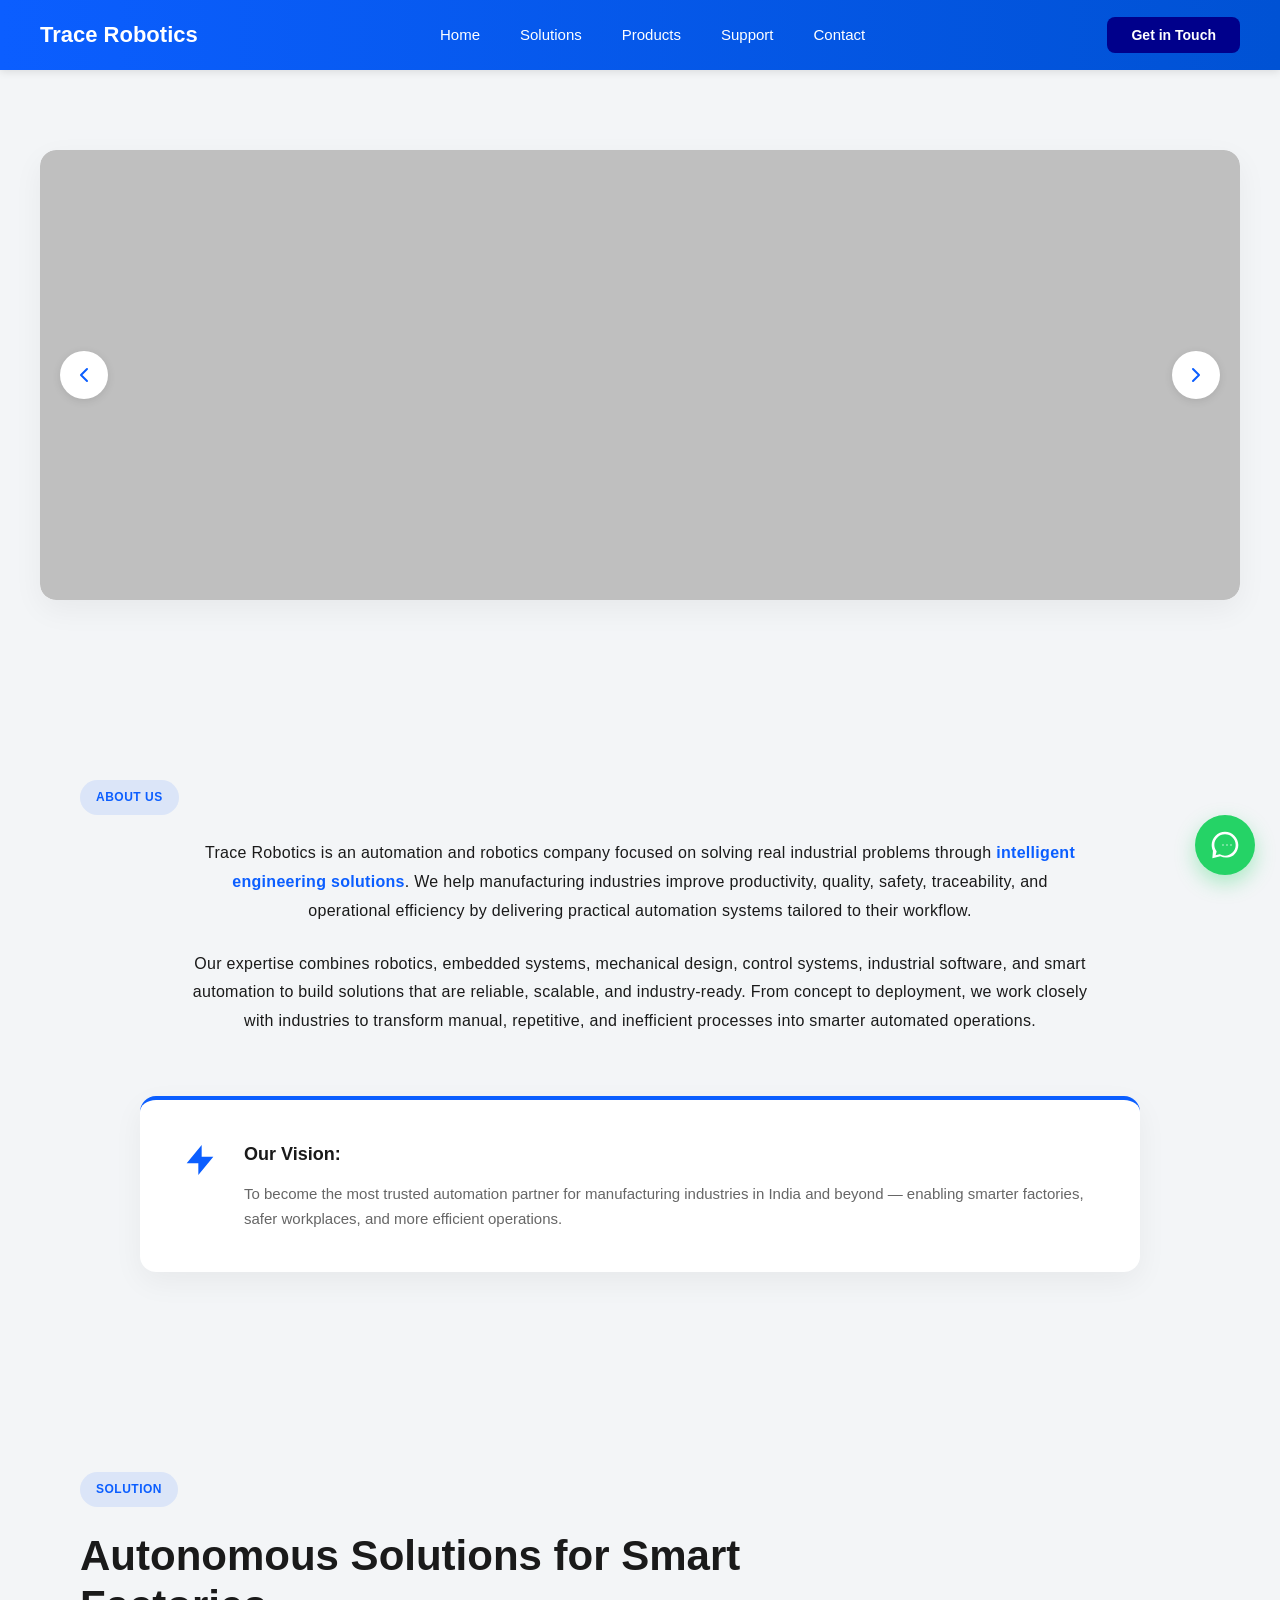
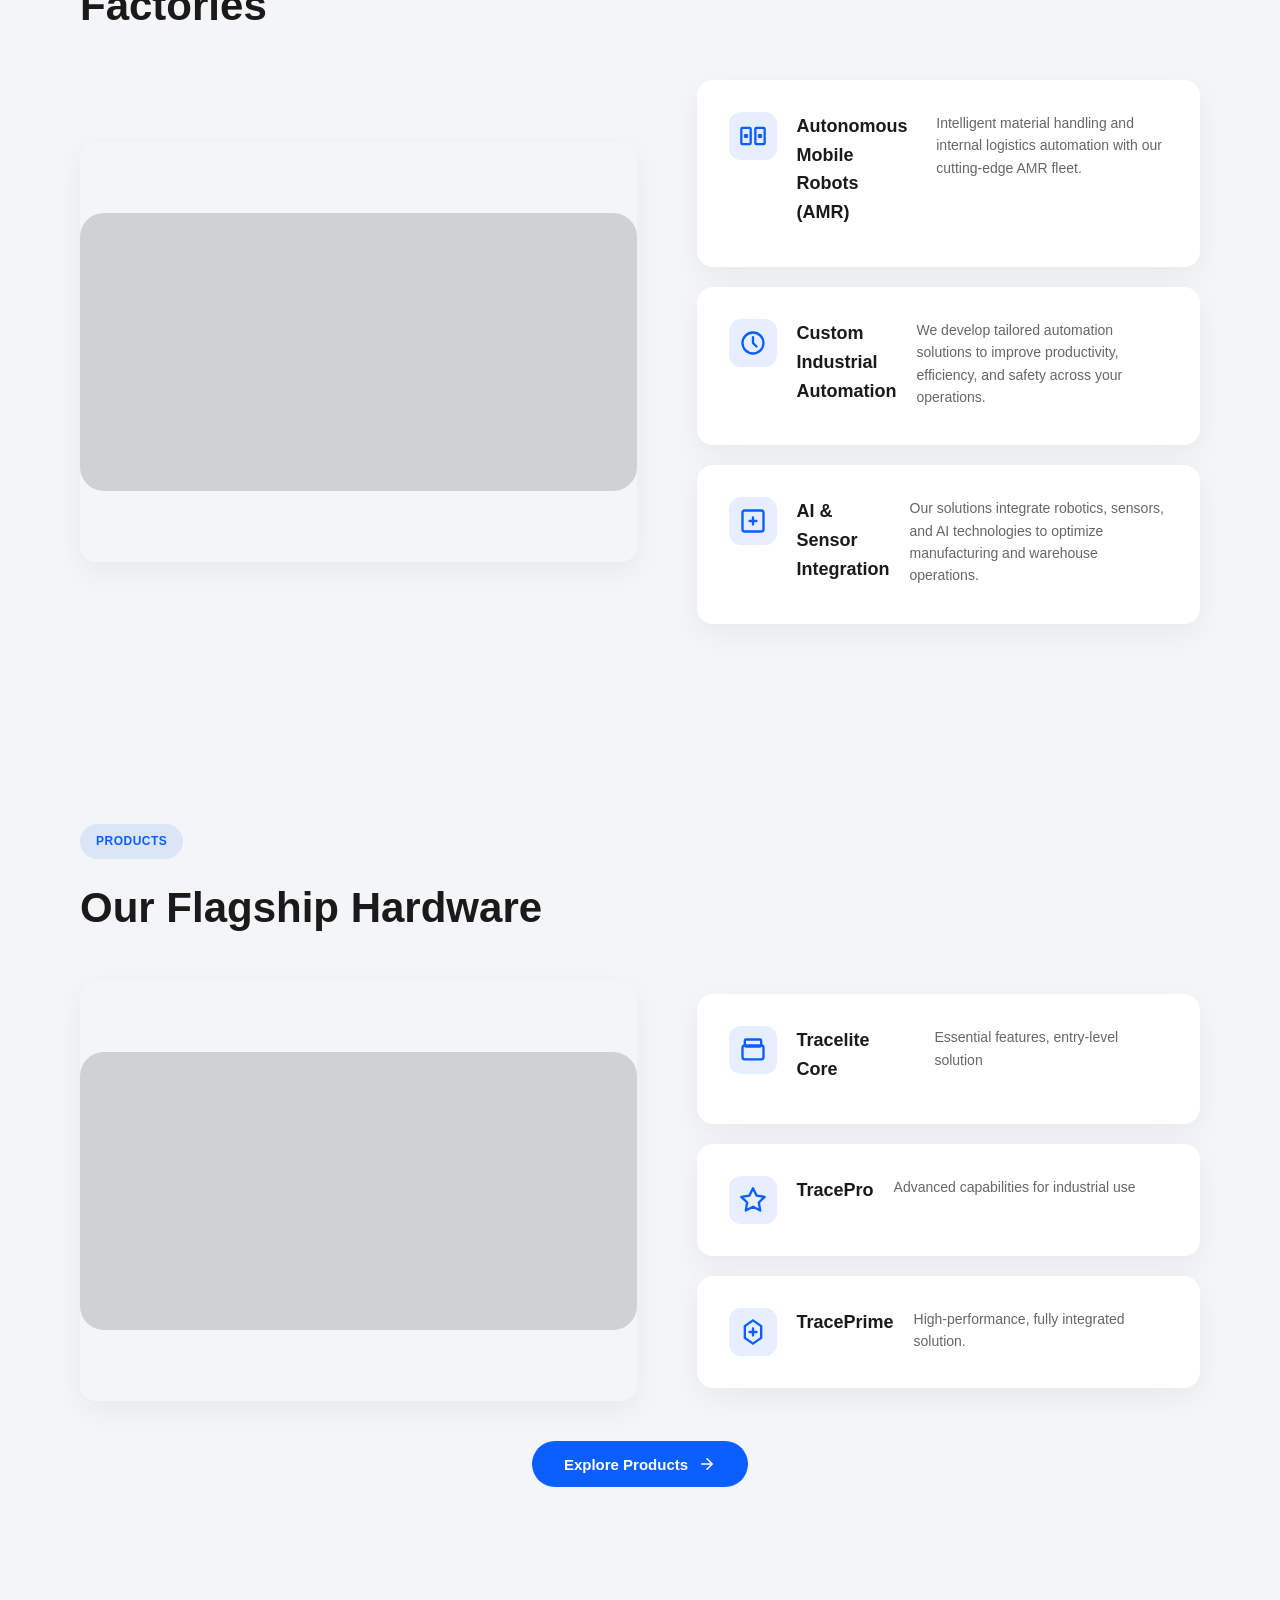
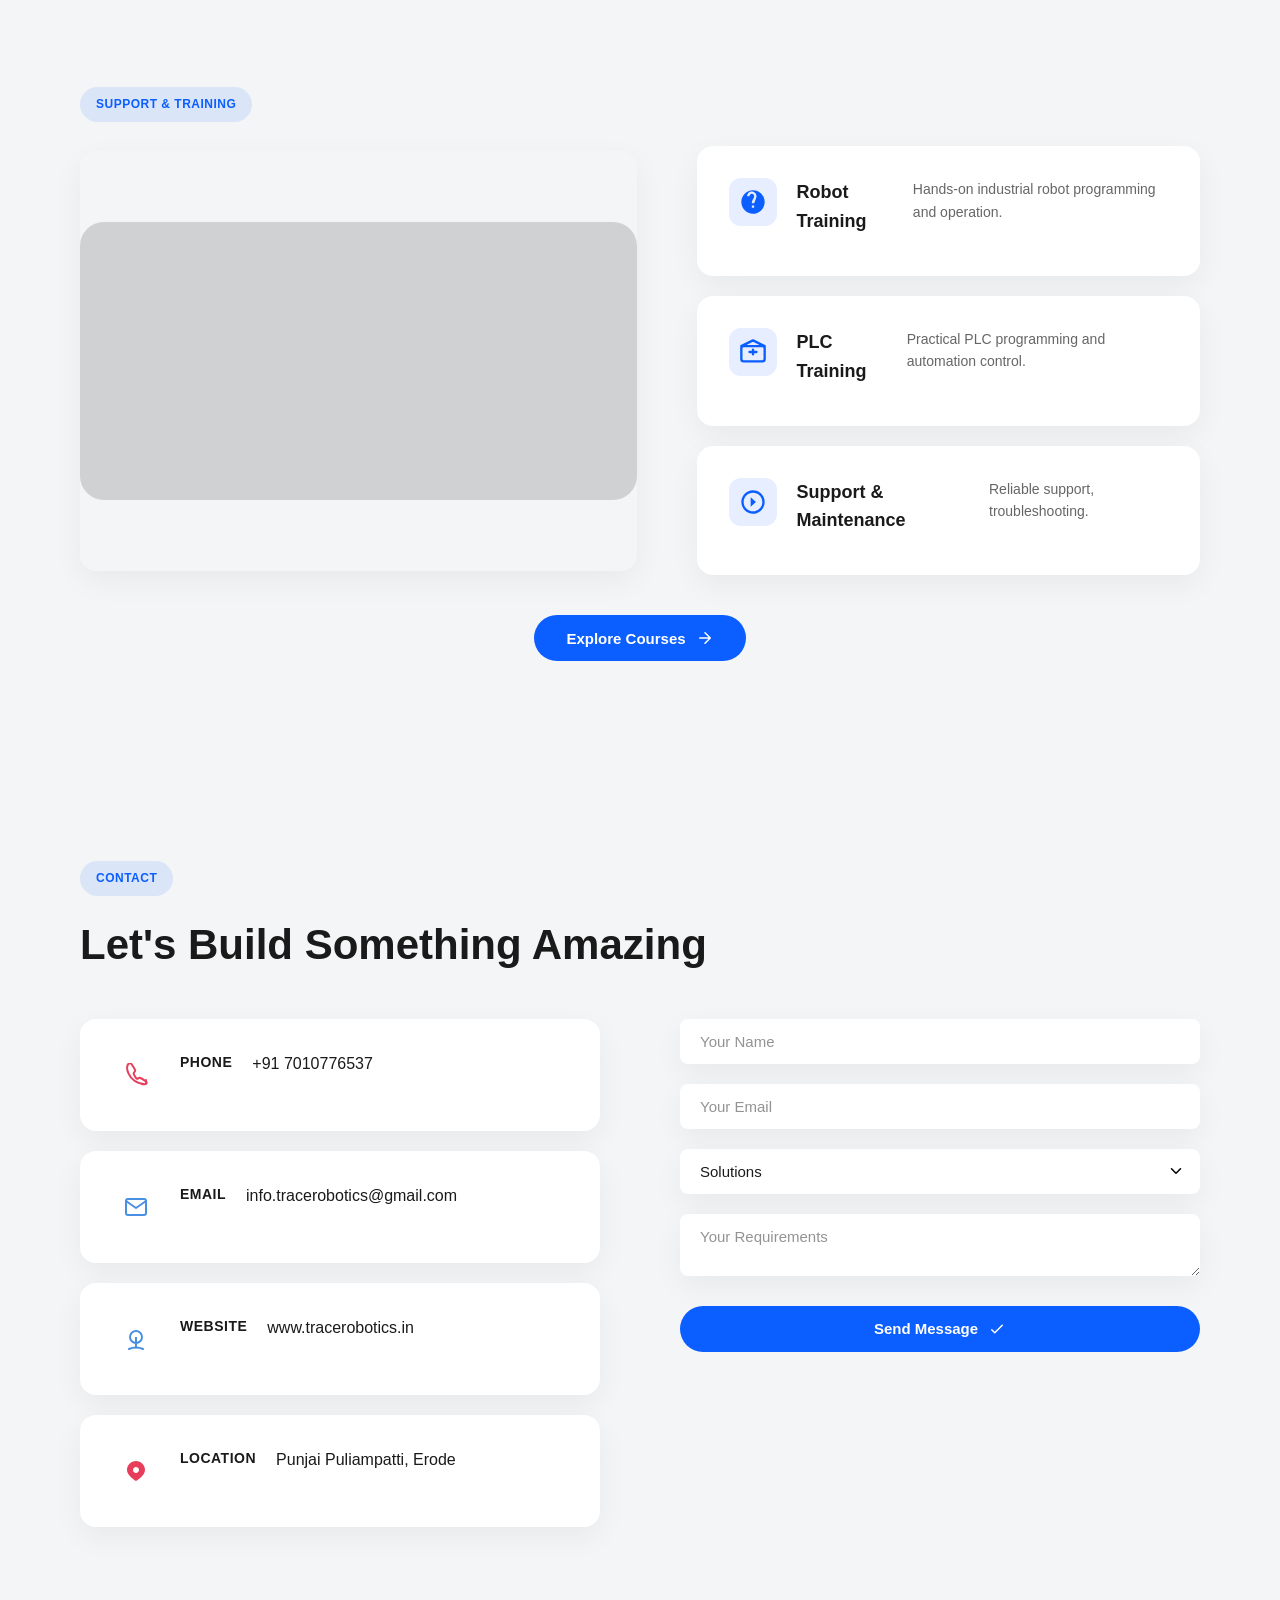
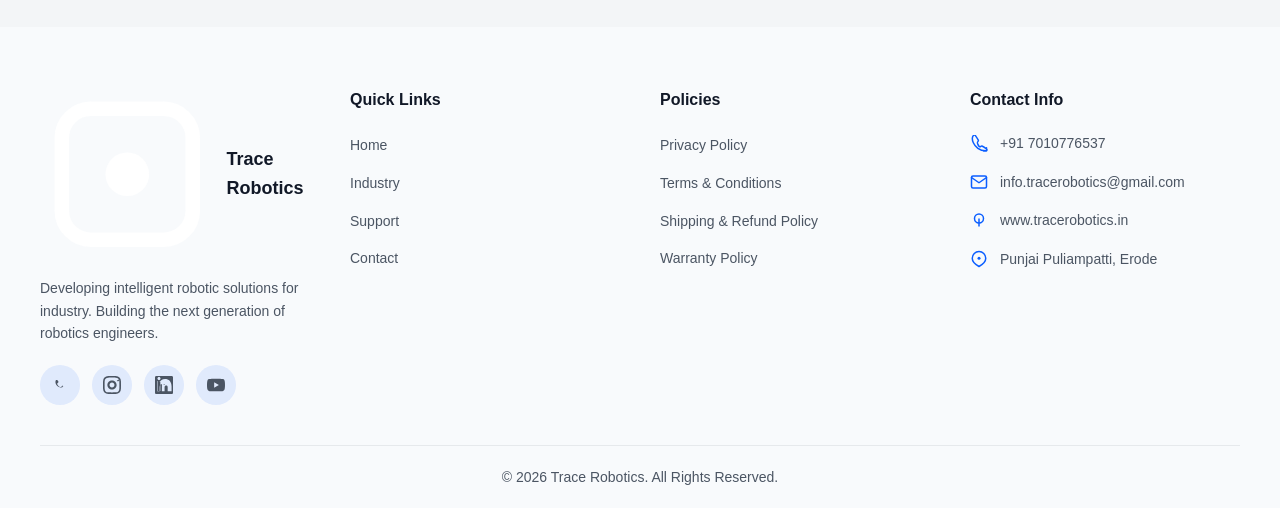
==== commit 3c006475: "Updated website" ====
--- a/index.html
+++ b/index.html
@@ -36,10 +36,24 @@
     <!-- Hero Section -->
     <section id="home" class="hero">
         <div class="hero-container">
-            <div class="carousel">
+            <div class="carousel hero-slider">
                 <div class="carousel-slide active">
                     <video class="hero-video" autoplay muted loop playsinline>
-                        <source src="./videos/trace-robotics-video.mp4" type="video/mp4">
+                        <source src="./videos/video1.mp4" type="video/mp4">
+                    </video>
+                    <div style="position: absolute; top: 0; left: 0; width: 100%; height: 100%; background: rgba(0,0,0,0.15); pointer-events: none;"></div>
+                </div>
+
+                <div class="carousel-slide">
+                    <video class="hero-video" autoplay muted loop playsinline>
+                        <source src="./videos/video2.mp4" type="video/mp4">
+                    </video>
+                    <div style="position: absolute; top: 0; left: 0; width: 100%; height: 100%; background: rgba(0,0,0,0.15); pointer-events: none;"></div>
+                </div>
+
+                <div class="carousel-slide">
+                    <video class="hero-video" autoplay muted loop playsinline>
+                        <source src="./videos/video3.mp4" type="video/mp4">
                     </video>
                     <div style="position: absolute; top: 0; left: 0; width: 100%; height: 100%; background: rgba(0,0,0,0.15); pointer-events: none;"></div>
                 </div>
@@ -338,21 +352,30 @@
 
                 <!-- Right: Contact Form -->
                 <div class="contact-form-wrapper">
-                    <form class="contact-form" id="contactForm">
-                        <input type="text" placeholder="Your Name" required>
-                        <input type="email" placeholder="Your Email" required>
+                    <form class="contact-form" action="https://formsubmit.co/info.tracerobotics@gmail.com" method="POST">
+                        <input type="hidden" name="_captcha" value="false">
+                        <input type="hidden" name="_template" value="table">
+                        <input type="hidden" name="_subject" value="New Trace Robotics Inquiry">
                         
-                        <select required>
-                            <option value="">What are you interested in?</option>
-                            <option value="amr">Autonomous Mobile Robots</option>
-                            <option value="automation">Custom Industrial Automation</option>
-                            <option value="ai">AI & Sensor Integration</option>
-                            <option value="training">Training Program</option>
-                            <option value="support">Support Services</option>
+                        <input type="text"
+                               name="name"
+                               placeholder="Your Name"
+                               required>
+                        
+                        <input type="email"
+                               name="email"
+                               placeholder="Your Email"
+                               required>
+                        
+                        <select name="interest">
+                            <option value="Solutions">Solutions</option>
+                            <option value="Products">Products</option>
+                            <option value="Support">Support</option>
                         </select>
-
-                        <textarea placeholder="Tell us about your requirements..." rows="6" required></textarea>
-
+                        
+                        <textarea name="requirements"
+                                  placeholder="Your Requirements"></textarea>
+                        
                         <button type="submit" class="btn-submit">
                             Send Message
                             <svg viewBox="0 0 24 24" fill="none" xmlns="http://www.w3.org/2000/svg">
--- a/style.css
+++ b/style.css
@@ -176,16 +176,21 @@
     border-radius: var(--border-radius);
     overflow: hidden;
     box-shadow: var(--box-shadow-lg);
+    height: 450px;
 }
 
 .carousel-slide {
-    display: none;
-    width: 100%;
-    height: 450px;
+    position: absolute;
+    top: 0;
+    left: 0;
+    opacity: 0;
+    transition: opacity 0.5s ease-in-out;
+    width: 100%;
+    height: 100%;
     background: var(--white);
     border-radius: var(--border-radius);
     overflow: hidden;
-    position: relative;
+    z-index: 1;
 }
 
 .carousel-slide::after,
@@ -198,7 +203,8 @@
 }
 
 .carousel-slide.active {
-    display: block;
+    opacity: 1;
+    z-index: 2;
 }
 
 .carousel-image {
